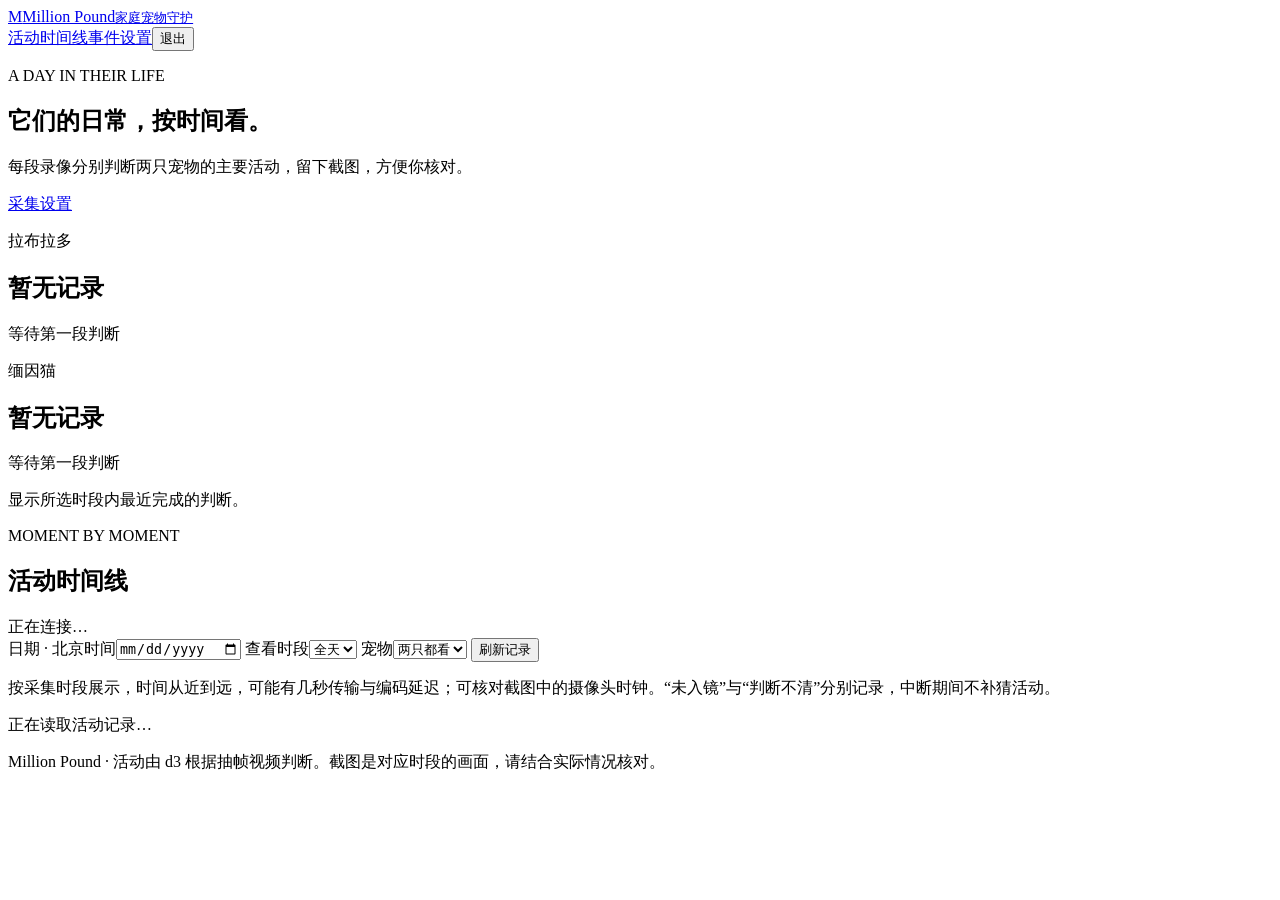
==== million_pound/web/activities.html @ ca4ba875 "feat: add continuous capture and pet activity timeline with evidence" ====
<!doctype html>
<html lang="zh-CN">
<head>
  <meta charset="utf-8"><meta name="viewport" content="width=device-width,initial-scale=1">
  <title>活动时间线 · Million Pound</title>
  <link rel="stylesheet" href="/assets/style.css"><script src="/assets/activities.js" type="module"></script>
</head>
<body>
<header class="topbar">
  <a class="brand" href="/"><span class="brand-mark" aria-hidden="true">M</span><span>Million Pound<small>家庭宠物守护</small></span></a>
  <nav aria-label="主导航"><a href="/activities" aria-current="page">活动时间线</a><a href="/#events">事件</a><a href="/#settings">设置</a><button id="logout" class="quiet">退出</button></nav>
</header>
<main class="shell">
  <section class="hero">
    <div><p class="eyebrow">A DAY IN THEIR LIFE</p><h1>它们的日常，按时间看。</h1><p class="muted">每段录像分别判断两只宠物的主要活动，留下截图，方便你核对。</p></div>
    <a class="button-link secondary" href="/#settings">采集设置</a>
  </section>
  <div id="message" class="notice" role="status" aria-live="polite" hidden></div>
  <section class="activity-summaries" aria-label="最近一次活动判断">
    <article class="card pet-summary" data-pet="dog"><p class="eyebrow">拉布拉多</p><h2 class="pet-state">暂无记录</h2><p class="pet-confidence muted">等待第一段判断</p></article>
    <article class="card pet-summary" data-pet="cat"><p class="eyebrow">缅因猫</p><h2 class="pet-state">暂无记录</h2><p class="pet-confidence muted">等待第一段判断</p></article>
  </section>
  <p id="summary-time" class="footnote">显示所选时段内最近完成的判断。</p>
  <section class="section" aria-labelledby="timeline-heading">
    <div class="section-heading"><div><p class="eyebrow">MOMENT BY MOMENT</p><h2 id="timeline-heading">活动时间线</h2></div><span id="capture-status" class="muted" aria-live="polite">正在连接…</span></div>
    <form id="timeline-filters" class="card timeline-filters">
      <label>日期 · 北京时间<input id="day" type="date" required></label>
      <label>查看时段<select id="hour"><option value="">全天</option></select></label>
      <label>宠物<select id="pet"><option value="">两只都看</option><option value="dog">拉布拉多</option><option value="cat">缅因猫</option></select></label>
      <button id="refresh-activities" type="submit" class="secondary">刷新记录</button>
    </form>
    <p class="footnote timeline-note">按采集时段展示，时间从近到远，可能有几秒传输与编码延迟；可核对截图中的摄像头时钟。“未入镜”与“判断不清”分别记录，中断期间不补猜活动。</p>
    <div id="activity-list" class="activity-list"><p class="empty">正在读取活动记录…</p></div>
    <button id="older-activities" class="secondary" hidden>更早的记录</button>
  </section>
  <footer>Million Pound · 活动由 d3 根据抽帧视频判断。截图是对应时段的画面，请结合实际情况核对。</footer>
</main>
<template id="activity-template">
  <article class="card activity">
    <div class="event-header"><div class="activity-range"><time class="range-start"></time><span aria-hidden="true"> — </span><time class="range-end"></time></div><span class="badge"></span></div>
    <div class="activity-pets">
      <div class="activity-pet" data-pet="dog"><span class="pet-name">拉布拉多</span><strong class="activity-label"></strong><small class="activity-confidence"></small></div>
      <div class="activity-pet" data-pet="cat"><span class="pet-name">缅因猫</span><strong class="activity-label"></strong><small class="activity-confidence"></small></div>
    </div>
    <p class="activity-message muted" hidden></p>
    <a class="activity-photo" target="_blank" rel="noopener" hidden><img loading="lazy" alt=""><span class="photo-caption"></span></a>
    <p class="missing-evidence muted" hidden></p>
  </article>
</template>
</body></html>
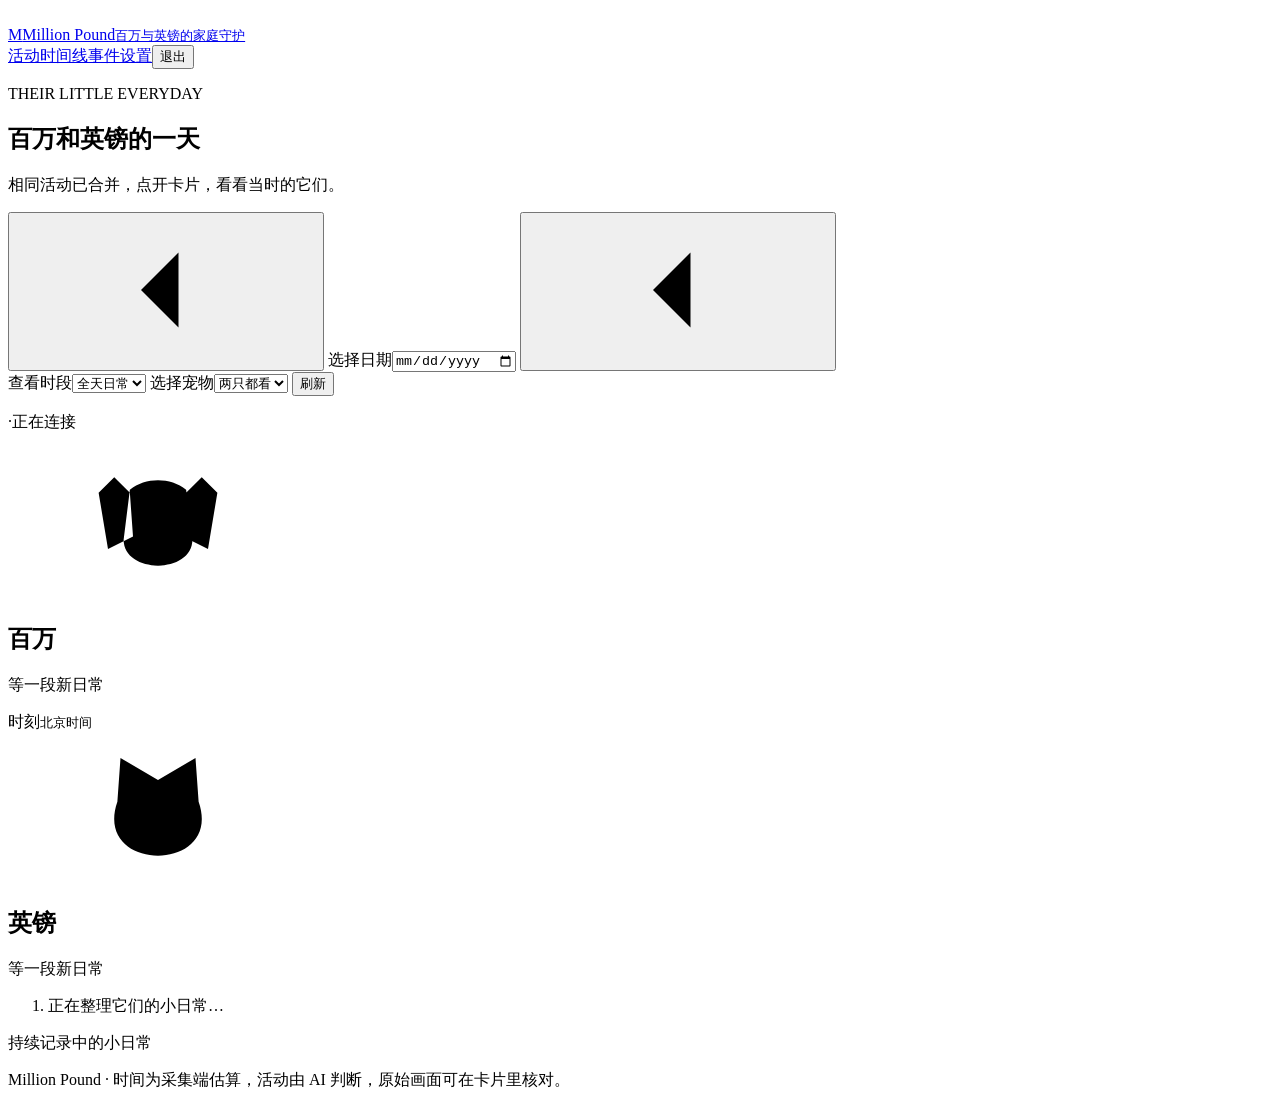
==== commit 3e0f4c81: "feat: simplify pet activity timeline and unify eating and drinking" ====
--- a/million_pound/web/activities.html
+++ b/million_pound/web/activities.html
@@ -2,49 +2,68 @@
 <html lang="zh-CN">
 <head>
   <meta charset="utf-8"><meta name="viewport" content="width=device-width,initial-scale=1">
-  <title>活动时间线 · Million Pound</title>
+  <title>百万和英镑的一天 · Million Pound</title>
   <link rel="stylesheet" href="/assets/style.css"><script src="/assets/activities.js" type="module"></script>
 </head>
-<body>
+<body class="activity-page">
+<svg class="icon-library" width="0" height="0" aria-hidden="true"><defs>
+  <symbol id="icon-dog" viewBox="0 0 48 48"><path d="M15 14 10 9 5 14l3 18 8-4m17-14 5-5 5 5-3 18-8-4M15 13c5-4 13-4 18 0l2 16c0 11-22 11-22 0z"/><path d="M19 23v2m10-2v2m-8 5h6l-3 3zm3 3v3m-5-1c3 3 7 3 10 0"/></symbol>
+  <symbol id="icon-cat" viewBox="0 0 48 48"><path d="m11 22 1-14 12 7L36 8l1 14c8 23-34 23-26 0z"/><path d="M18 24v2m12-2v2m-9 5 3 2 3-2m-3 2v4m-9-5-8-2m8 6-8 1m26-5 8-2m-8 6 8 1"/></symbol>
+  <symbol id="icon-sleeping" viewBox="0 0 24 24"><path d="M17 15a7 7 0 0 1-8-10A8 8 0 1 0 20 16m-7-12h4l-4 5h4m2-7h3l-3 4h3"/></symbol>
+  <symbol id="icon-eating" viewBox="0 0 24 24"><path d="M3 11h18c-1 8-17 8-18 0zm2 9h14M8 3v4m4-5v5m4-4v4"/></symbol>
+  <symbol id="icon-walking" viewBox="0 0 24 24"><path d="m9 10 4-3 4 4 4 1m-8-5-2 7-5 6m5-6 5 2 2 5M3 9h4m-6 5h4"/><circle cx="15" cy="3.5" r="2"/></symbol>
+  <symbol id="icon-playing" viewBox="0 0 24 24"><path d="m12 2 2.5 7.5L22 12l-7.5 2.5L12 22l-2.5-7.5L2 12l7.5-2.5z"/></symbol>
+  <symbol id="icon-resting" viewBox="0 0 24 24"><path d="M5 16a4 4 0 0 1 1-8 6 6 0 0 1 11-1 4.5 4.5 0 1 1 1 9zM8 20h8"/></symbol>
+  <symbol id="icon-not_visible" viewBox="0 0 24 24"><path d="M3 8V4h4m10 0h4v4M3 16v4h4m10 0h4v-4M8 12h.01M12 12h.01M16 12h.01"/></symbol>
+  <symbol id="icon-uncertain" viewBox="0 0 24 24"><path d="M9 8a3 3 0 1 1 5 2c-2 1-2 2-2 4m0 4h.01"/><circle cx="12" cy="12" r="10"/></symbol>
+  <symbol id="icon-other" viewBox="0 0 24 24"><circle cx="12" cy="15" r="4"/><ellipse cx="5" cy="9" rx="2" ry="3"/><ellipse cx="10" cy="4" rx="2" ry="3"/><ellipse cx="17" cy="5" rx="2" ry="3"/><ellipse cx="21" cy="11" rx="2" ry="3"/></symbol>
+  <symbol id="icon-camera" viewBox="0 0 24 24"><path d="m8 5 2-2h4l2 2h4v15H4V5z"/><circle cx="12" cy="12" r="4"/></symbol>
+  <symbol id="icon-arrow" viewBox="0 0 24 24"><path d="m14 6-6 6 6 6"/></symbol>
+  <symbol id="icon-close" viewBox="0 0 24 24"><path d="m6 6 12 12M6 18 18 6"/></symbol>
+</defs></svg>
 <header class="topbar">
-  <a class="brand" href="/"><span class="brand-mark" aria-hidden="true">M</span><span>Million Pound<small>家庭宠物守护</small></span></a>
+  <a class="brand" href="/"><span class="brand-mark" aria-hidden="true">M</span><span>Million Pound<small>百万与英镑的家庭守护</small></span></a>
   <nav aria-label="主导航"><a href="/activities" aria-current="page">活动时间线</a><a href="/#events">事件</a><a href="/#settings">设置</a><button id="logout" class="quiet">退出</button></nav>
 </header>
-<main class="shell">
-  <section class="hero">
-    <div><p class="eyebrow">A DAY IN THEIR LIFE</p><h1>它们的日常，按时间看。</h1><p class="muted">每段录像分别判断两只宠物的主要活动，留下截图，方便你核对。</p></div>
-    <a class="button-link secondary" href="/#settings">采集设置</a>
+<main class="diary-shell">
+  <section class="diary-intro">
+    <p class="eyebrow">THEIR LITTLE EVERYDAY</p><h1>百万和英镑的一天</h1>
+    <p class="diary-subtitle">相同活动已合并，点开卡片，看看当时的它们。</p>
+    <form id="timeline-filters" class="diary-toolbar">
+      <div class="day-controls">
+        <button id="previous-day" type="button" class="icon-button" aria-label="前一天"><svg><use href="#icon-arrow"/></svg></button>
+        <label class="day-picker"><span class="visually-hidden">选择日期</span><input id="day" type="date" required></label>
+        <button id="next-day" type="button" class="icon-button" aria-label="后一天"><svg class="flip"><use href="#icon-arrow"/></svg></button>
+      </div>
+      <label class="diary-select"><span class="visually-hidden">查看时段</span><select id="hour"><option value="">全天日常</option></select></label>
+      <label class="diary-select"><span class="visually-hidden">选择宠物</span><select id="pet"><option value="">两只都看</option><option value="dog">只看百万</option><option value="cat">只看英镑</option></select></label>
+      <button id="refresh-activities" type="submit" class="quiet">刷新</button>
+    </form>
+    <p class="diary-date"><span id="selected-date"></span><span class="date-separator" aria-hidden="true">·</span><span id="capture-status" class="capture-status" aria-live="polite">正在连接</span></p>
   </section>
   <div id="message" class="notice" role="status" aria-live="polite" hidden></div>
-  <section class="activity-summaries" aria-label="最近一次活动判断">
-    <article class="card pet-summary" data-pet="dog"><p class="eyebrow">拉布拉多</p><h2 class="pet-state">暂无记录</h2><p class="pet-confidence muted">等待第一段判断</p></article>
-    <article class="card pet-summary" data-pet="cat"><p class="eyebrow">缅因猫</p><h2 class="pet-state">暂无记录</h2><p class="pet-confidence muted">等待第一段判断</p></article>
+  <section aria-label="百万和英镑的活动时间线">
+    <div class="pet-lanes">
+      <div class="pet-header" data-pet="dog"><span class="pet-avatar"><svg aria-hidden="true"><use href="#icon-dog"/></svg></span><div><h2>百万</h2><p class="pet-current">等一段新日常</p></div></div>
+      <div class="lane-axis-label">时刻<small>北京时间</small></div>
+      <div class="pet-header" data-pet="cat"><span class="pet-avatar"><svg aria-hidden="true"><use href="#icon-cat"/></svg></span><div><h2>英镑</h2><p class="pet-current">等一段新日常</p></div></div>
+    </div>
+    <ol id="activity-list" class="activity-timeline" aria-label="从近到远的日常"><li class="timeline-empty">正在整理它们的小日常…</li></ol>
+    <div class="timeline-end"><span></span><button id="older-activities" class="quiet" hidden>再往前看看</button><p id="history-note">持续记录中的小日常</p></div>
   </section>
-  <p id="summary-time" class="footnote">显示所选时段内最近完成的判断。</p>
-  <section class="section" aria-labelledby="timeline-heading">
-    <div class="section-heading"><div><p class="eyebrow">MOMENT BY MOMENT</p><h2 id="timeline-heading">活动时间线</h2></div><span id="capture-status" class="muted" aria-live="polite">正在连接…</span></div>
-    <form id="timeline-filters" class="card timeline-filters">
-      <label>日期 · 北京时间<input id="day" type="date" required></label>
-      <label>查看时段<select id="hour"><option value="">全天</option></select></label>
-      <label>宠物<select id="pet"><option value="">两只都看</option><option value="dog">拉布拉多</option><option value="cat">缅因猫</option></select></label>
-      <button id="refresh-activities" type="submit" class="secondary">刷新记录</button>
-    </form>
-    <p class="footnote timeline-note">按采集时段展示，时间从近到远，可能有几秒传输与编码延迟；可核对截图中的摄像头时钟。“未入镜”与“判断不清”分别记录，中断期间不补猜活动。</p>
-    <div id="activity-list" class="activity-list"><p class="empty">正在读取活动记录…</p></div>
-    <button id="older-activities" class="secondary" hidden>更早的记录</button>
-  </section>
-  <footer>Million Pound · 活动由 d3 根据抽帧视频判断。截图是对应时段的画面，请结合实际情况核对。</footer>
+  <footer>Million Pound · 时间为采集端估算，活动由 AI 判断，原始画面可在卡片里核对。</footer>
 </main>
-<template id="activity-template">
-  <article class="card activity">
-    <div class="event-header"><div class="activity-range"><time class="range-start"></time><span aria-hidden="true"> — </span><time class="range-end"></time></div><span class="badge"></span></div>
-    <div class="activity-pets">
-      <div class="activity-pet" data-pet="dog"><span class="pet-name">拉布拉多</span><strong class="activity-label"></strong><small class="activity-confidence"></small></div>
-      <div class="activity-pet" data-pet="cat"><span class="pet-name">缅因猫</span><strong class="activity-label"></strong><small class="activity-confidence"></small></div>
-    </div>
-    <p class="activity-message muted" hidden></p>
-    <a class="activity-photo" target="_blank" rel="noopener" hidden><img loading="lazy" alt=""><span class="photo-caption"></span></a>
-    <p class="missing-evidence muted" hidden></p>
-  </article>
-</template>
+<template id="moment-template"><li class="timeline-row"><div class="timeline-cell" data-pet="dog"></div><div class="timeline-point"><span class="timeline-dot"></span><time></time></div><div class="timeline-cell" data-pet="cat"></div></li></template>
+<template id="episode-template"><button type="button" class="episode-card"><span class="episode-content"><span class="episode-symbol"><svg aria-hidden="true"><use/></svg></span><span><strong class="episode-title"></strong><span class="episode-duration"></span></span></span><span class="episode-footer"><span class="episode-range"></span><span class="episode-photo" aria-hidden="true"><svg><use href="#icon-camera"/></svg><span>看照片</span></span></span></button></template>
+<dialog id="activity-details" class="activity-dialog" aria-labelledby="detail-title">
+  <div class="detail-card">
+    <button id="close-details" class="icon-button detail-close" type="button" aria-label="关闭详情"><svg><use href="#icon-close"/></svg></button>
+    <p id="detail-pet" class="eyebrow"></p><h2 id="detail-title"></h2><p id="detail-period" class="muted"></p>
+    <div class="detail-picture"><a id="detail-original" target="_blank" rel="noopener"><img id="detail-image" alt=""></a><p id="detail-missing" hidden>这张截图已过期或暂时不可用，活动记录仍然保留。</p></div>
+    <div class="detail-gallery"><button id="previous-photo" type="button" class="quiet">← 更早画面</button><span id="detail-photo-index"></span><button id="next-photo" type="button" class="quiet">更晚画面 →</button></div>
+    <label class="photo-scrubber"><span class="visually-hidden">选择这段活动的画面</span><input id="photo-position" type="range" min="0" step="1" aria-label="选择这段活动的画面"></label>
+    <p id="detail-caption" class="detail-caption"></p><p id="detail-confidence" class="detail-confidence"></p>
+    <p id="detail-message" class="notice" hidden></p><p id="detail-count" class="footnote"></p>
+  </div>
+</dialog>
 </body></html>
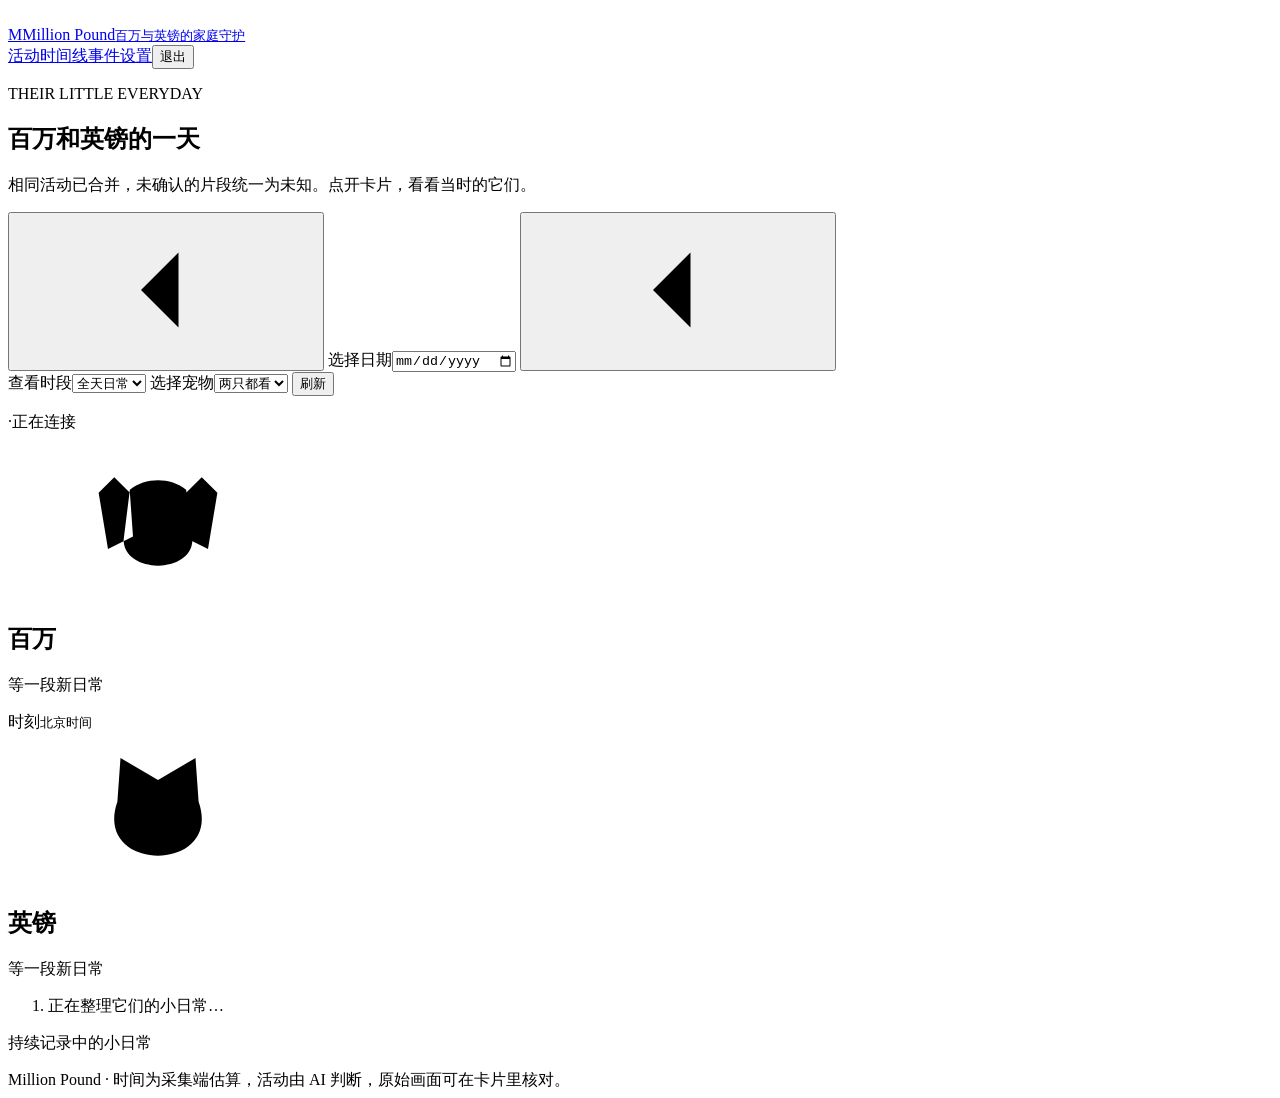
==== commit 64fee731: "fix: verify pet identity and merge unknown timeline states" ====
--- a/million_pound/web/activities.html
+++ b/million_pound/web/activities.html
@@ -14,7 +14,6 @@
   <symbol id="icon-walking" viewBox="0 0 24 24"><path d="m9 10 4-3 4 4 4 1m-8-5-2 7-5 6m5-6 5 2 2 5M3 9h4m-6 5h4"/><circle cx="15" cy="3.5" r="2"/></symbol>
   <symbol id="icon-playing" viewBox="0 0 24 24"><path d="m12 2 2.5 7.5L22 12l-7.5 2.5L12 22l-2.5-7.5L2 12l7.5-2.5z"/></symbol>
   <symbol id="icon-resting" viewBox="0 0 24 24"><path d="M5 16a4 4 0 0 1 1-8 6 6 0 0 1 11-1 4.5 4.5 0 1 1 1 9zM8 20h8"/></symbol>
-  <symbol id="icon-not_visible" viewBox="0 0 24 24"><path d="M3 8V4h4m10 0h4v4M3 16v4h4m10 0h4v-4M8 12h.01M12 12h.01M16 12h.01"/></symbol>
   <symbol id="icon-uncertain" viewBox="0 0 24 24"><path d="M9 8a3 3 0 1 1 5 2c-2 1-2 2-2 4m0 4h.01"/><circle cx="12" cy="12" r="10"/></symbol>
   <symbol id="icon-other" viewBox="0 0 24 24"><circle cx="12" cy="15" r="4"/><ellipse cx="5" cy="9" rx="2" ry="3"/><ellipse cx="10" cy="4" rx="2" ry="3"/><ellipse cx="17" cy="5" rx="2" ry="3"/><ellipse cx="21" cy="11" rx="2" ry="3"/></symbol>
   <symbol id="icon-camera" viewBox="0 0 24 24"><path d="m8 5 2-2h4l2 2h4v15H4V5z"/><circle cx="12" cy="12" r="4"/></symbol>
@@ -28,7 +27,7 @@
 <main class="diary-shell">
   <section class="diary-intro">
     <p class="eyebrow">THEIR LITTLE EVERYDAY</p><h1>百万和英镑的一天</h1>
-    <p class="diary-subtitle">相同活动已合并，点开卡片，看看当时的它们。</p>
+    <p class="diary-subtitle">相同活动已合并，未确认的片段统一为未知。点开卡片，看看当时的它们。</p>
     <form id="timeline-filters" class="diary-toolbar">
       <div class="day-controls">
         <button id="previous-day" type="button" class="icon-button" aria-label="前一天"><svg><use href="#icon-arrow"/></svg></button>
@@ -62,7 +61,7 @@
     <div class="detail-picture"><a id="detail-original" target="_blank" rel="noopener"><img id="detail-image" alt=""></a><p id="detail-missing" hidden>这张截图已过期或暂时不可用，活动记录仍然保留。</p></div>
     <div class="detail-gallery"><button id="previous-photo" type="button" class="quiet">← 更早画面</button><span id="detail-photo-index"></span><button id="next-photo" type="button" class="quiet">更晚画面 →</button></div>
     <label class="photo-scrubber"><span class="visually-hidden">选择这段活动的画面</span><input id="photo-position" type="range" min="0" step="1" aria-label="选择这段活动的画面"></label>
-    <p id="detail-caption" class="detail-caption"></p><p id="detail-confidence" class="detail-confidence"></p>
+    <p id="detail-caption" class="detail-caption"></p><p id="detail-confidence" class="detail-confidence"></p><p id="detail-identity" class="detail-confidence" hidden></p>
     <p id="detail-message" class="notice" hidden></p><p id="detail-count" class="footnote"></p>
   </div>
 </dialog>
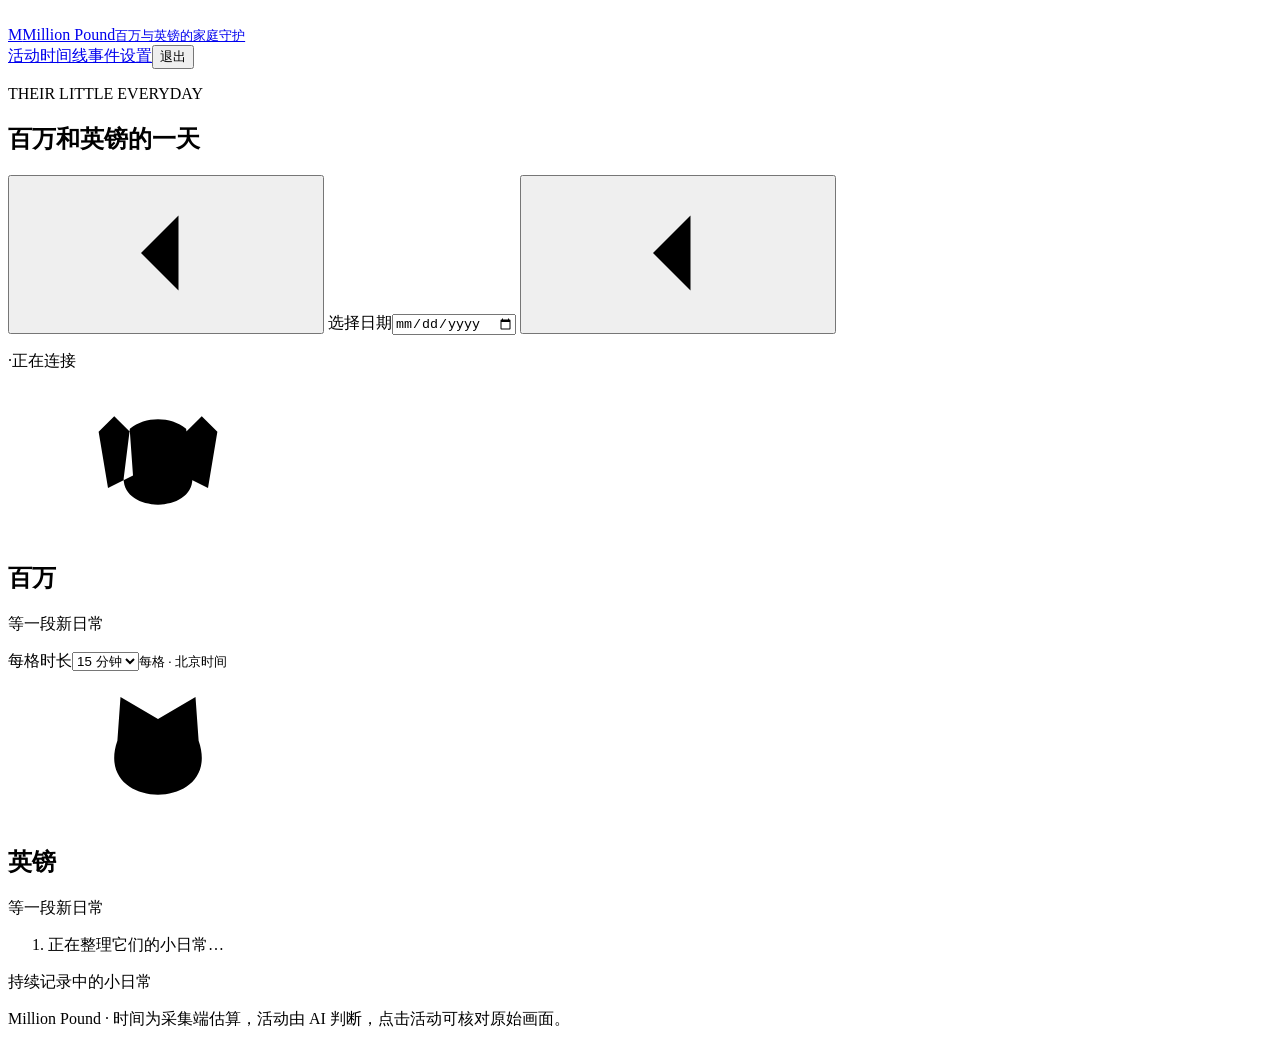
==== commit fe6a2096: "feat: refine pet monitoring and require agent commits Refine the activity timeline, evidence playbac" ====
--- a/million_pound/web/activities.html
+++ b/million_pound/web/activities.html
@@ -22,43 +22,43 @@
 </defs></svg>
 <header class="topbar">
   <a class="brand" href="/"><span class="brand-mark" aria-hidden="true">M</span><span>Million Pound<small>百万与英镑的家庭守护</small></span></a>
-  <nav aria-label="主导航"><a href="/activities" aria-current="page">活动时间线</a><a href="/#events">事件</a><a href="/#settings">设置</a><button id="logout" class="quiet">退出</button></nav>
+  <nav aria-label="主导航"><a href="/activities" aria-current="page">活动时间线</a><a href="/settings#events">事件</a><a href="/settings#settings">设置</a><button id="logout" class="quiet">退出</button></nav>
 </header>
 <main class="diary-shell">
   <section class="diary-intro">
     <p class="eyebrow">THEIR LITTLE EVERYDAY</p><h1>百万和英镑的一天</h1>
-    <p class="diary-subtitle">相同活动已合并，未确认的片段统一为未知。点开卡片，看看当时的它们。</p>
-    <form id="timeline-filters" class="diary-toolbar">
+    <div class="diary-toolbar">
       <div class="day-controls">
         <button id="previous-day" type="button" class="icon-button" aria-label="前一天"><svg><use href="#icon-arrow"/></svg></button>
         <label class="day-picker"><span class="visually-hidden">选择日期</span><input id="day" type="date" required></label>
         <button id="next-day" type="button" class="icon-button" aria-label="后一天"><svg class="flip"><use href="#icon-arrow"/></svg></button>
       </div>
-      <label class="diary-select"><span class="visually-hidden">查看时段</span><select id="hour"><option value="">全天日常</option></select></label>
-      <label class="diary-select"><span class="visually-hidden">选择宠物</span><select id="pet"><option value="">两只都看</option><option value="dog">只看百万</option><option value="cat">只看英镑</option></select></label>
-      <button id="refresh-activities" type="submit" class="quiet">刷新</button>
-    </form>
+    </div>
     <p class="diary-date"><span id="selected-date"></span><span class="date-separator" aria-hidden="true">·</span><span id="capture-status" class="capture-status" aria-live="polite">正在连接</span></p>
   </section>
   <div id="message" class="notice" role="status" aria-live="polite" hidden></div>
   <section aria-label="百万和英镑的活动时间线">
     <div class="pet-lanes">
       <div class="pet-header" data-pet="dog"><span class="pet-avatar"><svg aria-hidden="true"><use href="#icon-dog"/></svg></span><div><h2>百万</h2><p class="pet-current">等一段新日常</p></div></div>
-      <div class="lane-axis-label">时刻<small>北京时间</small></div>
+      <label class="lane-axis-label"><span class="visually-hidden">每格时长</span><select id="timeline-scale"><option value="5">5 分钟</option><option value="15" selected>15 分钟</option><option value="30">30 分钟</option><option value="60">60 分钟</option></select><small>每格 · 北京时间</small></label>
       <div class="pet-header" data-pet="cat"><span class="pet-avatar"><svg aria-hidden="true"><use href="#icon-cat"/></svg></span><div><h2>英镑</h2><p class="pet-current">等一段新日常</p></div></div>
     </div>
     <ol id="activity-list" class="activity-timeline" aria-label="从近到远的日常"><li class="timeline-empty">正在整理它们的小日常…</li></ol>
-    <div class="timeline-end"><span></span><button id="older-activities" class="quiet" hidden>再往前看看</button><p id="history-note">持续记录中的小日常</p></div>
+    <div class="timeline-end"><button id="older-activities" class="quiet" hidden>再往前看看</button><p id="history-note">持续记录中的小日常</p></div>
   </section>
-  <footer>Million Pound · 时间为采集端估算，活动由 AI 判断，原始画面可在卡片里核对。</footer>
+  <footer>Million Pound · 时间为采集端估算，活动由 AI 判断，点击活动可核对原始画面。</footer>
 </main>
-<template id="moment-template"><li class="timeline-row"><div class="timeline-cell" data-pet="dog"></div><div class="timeline-point"><span class="timeline-dot"></span><time></time></div><div class="timeline-cell" data-pet="cat"></div></li></template>
-<template id="episode-template"><button type="button" class="episode-card"><span class="episode-content"><span class="episode-symbol"><svg aria-hidden="true"><use/></svg></span><span><strong class="episode-title"></strong><span class="episode-duration"></span></span></span><span class="episode-footer"><span class="episode-range"></span><span class="episode-photo" aria-hidden="true"><svg><use href="#icon-camera"/></svg><span>看照片</span></span></span></button></template>
+<template id="episode-template"><li class="timeline-interval"><button type="button" class="episode-interval"><svg class="episode-bracket" viewBox="0 0 100 100" preserveAspectRatio="none" aria-hidden="true"><path d="M100 0H0V100H100" vector-effect="non-scaling-stroke"/></svg><svg class="episode-leader" preserveAspectRatio="none" aria-hidden="true"><path vector-effect="non-scaling-stroke"/></svg><span class="episode-label"><strong class="episode-title"></strong><span class="episode-duration"></span><svg class="episode-photo" aria-hidden="true"><use href="#icon-camera"/></svg></span></button></li></template>
+<template id="grid-photo-template"><li class="timeline-photo"><button type="button" class="grid-photo"><img alt="" loading="lazy" decoding="async"><time></time></button></li></template>
+<div id="interval-activities" class="interval-popover" popover role="dialog" aria-labelledby="interval-title">
+  <button type="button" class="icon-button detail-close" popovertarget="interval-activities" popovertargetaction="hide" aria-label="关闭活动列表" autofocus><svg><use href="#icon-close"/></svg></button>
+  <p id="interval-pet" class="eyebrow"></p><h2 id="interval-title"></h2><p class="muted">这一格内的活动，点击可查看照片。</p><ol id="interval-items"></ol>
+</div>
 <dialog id="activity-details" class="activity-dialog" aria-labelledby="detail-title">
   <div class="detail-card">
     <button id="close-details" class="icon-button detail-close" type="button" aria-label="关闭详情"><svg><use href="#icon-close"/></svg></button>
     <p id="detail-pet" class="eyebrow"></p><h2 id="detail-title"></h2><p id="detail-period" class="muted"></p>
-    <div class="detail-picture"><a id="detail-original" target="_blank" rel="noopener"><img id="detail-image" alt=""></a><p id="detail-missing" hidden>这张截图已过期或暂时不可用，活动记录仍然保留。</p></div>
+    <div class="detail-picture"><video id="detail-video" controls muted loop playsinline preload="none" aria-label="这段活动的加速录像，无声" hidden></video><a id="detail-original" target="_blank" rel="noopener"><img id="detail-image" alt=""></a><p id="detail-missing" hidden>这张截图已过期或暂时不可用，活动记录仍然保留。</p></div>
     <div class="detail-gallery"><button id="previous-photo" type="button" class="quiet">← 更早画面</button><span id="detail-photo-index"></span><button id="next-photo" type="button" class="quiet">更晚画面 →</button></div>
     <label class="photo-scrubber"><span class="visually-hidden">选择这段活动的画面</span><input id="photo-position" type="range" min="0" step="1" aria-label="选择这段活动的画面"></label>
     <p id="detail-caption" class="detail-caption"></p><p id="detail-confidence" class="detail-confidence"></p><p id="detail-identity" class="detail-confidence" hidden></p>
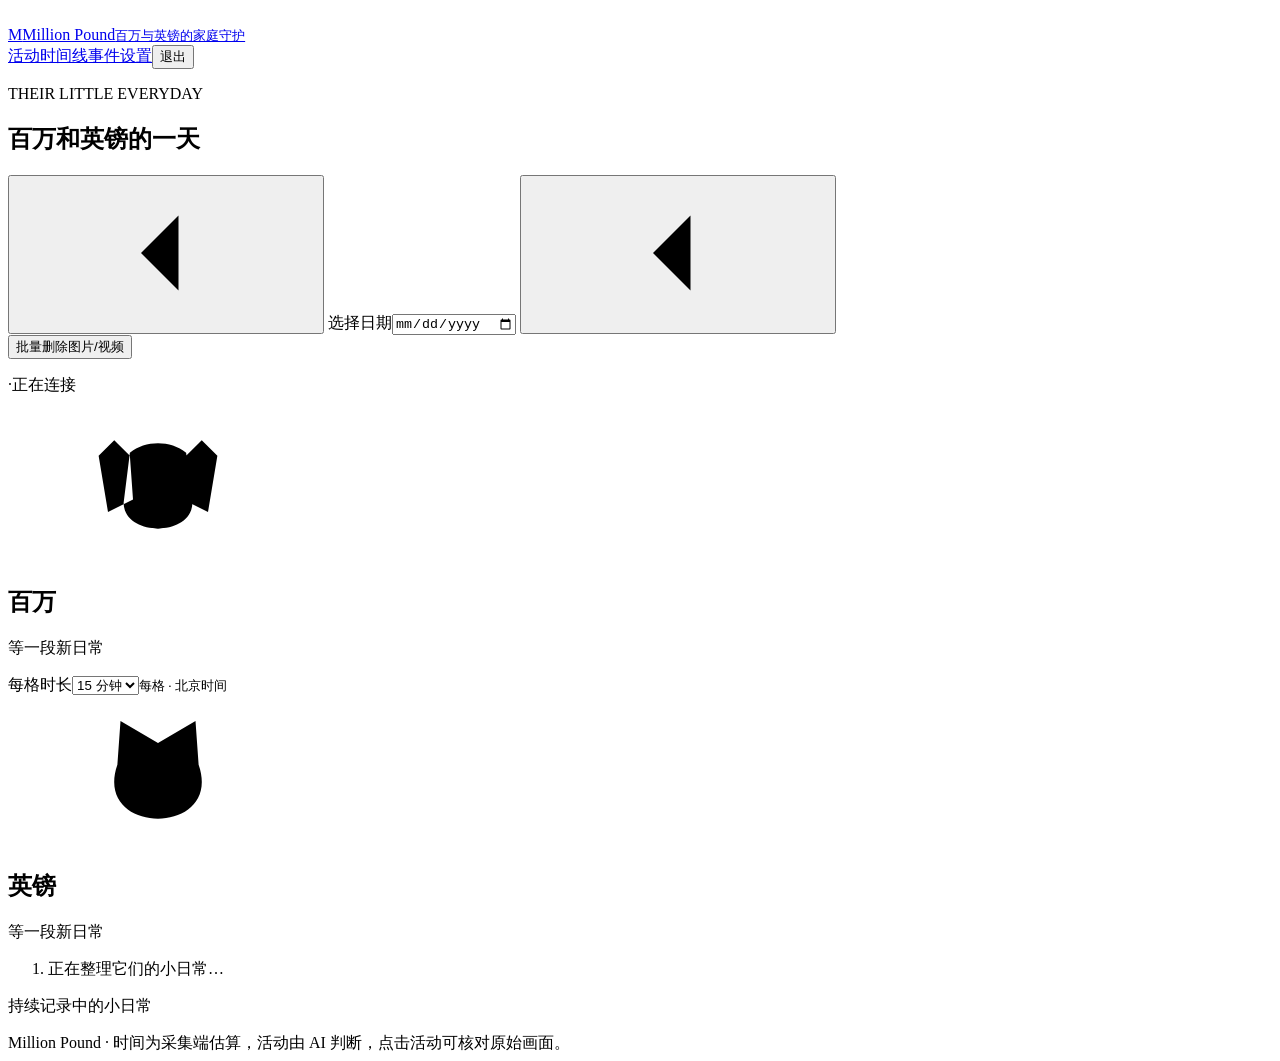
==== commit b0b199fa: "支持时间线和事件媒体的单项及批量删除 按录像片段清理截图、加速视频及两页的关联引用，使原分享链接失效，同时保留文字记录。补充登录和 CSRF 校验、删除确认、失败重试及分析期间删除的竞态保护。  验证" ====
--- a/million_pound/web/activities.html
+++ b/million_pound/web/activities.html
@@ -33,6 +33,7 @@
         <label class="day-picker"><span class="visually-hidden">选择日期</span><input id="day" type="date" required></label>
         <button id="next-day" type="button" class="icon-button" aria-label="后一天"><svg class="flip"><use href="#icon-arrow"/></svg></button>
       </div>
+      <button id="manage-media" type="button" class="secondary">批量删除图片/视频</button>
     </div>
     <p class="diary-date"><span id="selected-date"></span><span class="date-separator" aria-hidden="true">·</span><span id="capture-status" class="capture-status" aria-live="polite">正在连接</span></p>
   </section>
@@ -58,11 +59,23 @@
   <div class="detail-card">
     <button id="close-details" class="icon-button detail-close" type="button" aria-label="关闭详情"><svg><use href="#icon-close"/></svg></button>
     <p id="detail-pet" class="eyebrow"></p><h2 id="detail-title"></h2><p id="detail-period" class="muted"></p>
-    <div class="detail-picture"><video id="detail-video" controls muted loop playsinline preload="none" aria-label="这段活动的加速录像，无声" hidden></video><a id="detail-original" target="_blank" rel="noopener"><img id="detail-image" alt=""></a><p id="detail-missing" hidden>这张截图已过期或暂时不可用，活动记录仍然保留。</p></div>
+    <div class="detail-picture"><video id="detail-video" controls muted loop playsinline preload="none" aria-label="这段活动的加速录像，无声" hidden></video><a id="detail-original" target="_blank" rel="noopener"><img id="detail-image" alt=""></a><p id="detail-missing" hidden>图片和视频已删除、过期或暂时不可用，活动记录仍然保留。</p></div>
     <div class="detail-gallery"><button id="previous-photo" type="button" class="quiet">← 更早画面</button><span id="detail-photo-index"></span><button id="next-photo" type="button" class="quiet">更晚画面 →</button></div>
     <label class="photo-scrubber"><span class="visually-hidden">选择这段活动的画面</span><input id="photo-position" type="range" min="0" step="1" aria-label="选择这段活动的画面"></label>
     <p id="detail-caption" class="detail-caption"></p><p id="detail-confidence" class="detail-confidence"></p><p id="detail-identity" class="detail-confidence" hidden></p>
     <p id="detail-message" class="notice" hidden></p><p id="detail-count" class="footnote"></p>
+    <div class="media-tools"><button id="delete-current-media" type="button" class="danger">删除本段图片/视频</button></div>
+    <p class="notice media-message" role="status" aria-live="polite" hidden></p>
+  </div>
+</dialog>
+<dialog id="media-manager" class="activity-dialog" aria-labelledby="media-title">
+  <div class="detail-card">
+    <button id="close-media-manager" class="icon-button detail-close" type="button" aria-label="关闭媒体管理"><svg><use href="#icon-close"/></svg></button>
+    <h2 id="media-title">删除图片和视频</h2>
+    <p class="footnote">以下为所选日期已加载的片段，包含未在时间线展示的画面。删除会同步清理关联事件的媒体，文字记录保留。</p>
+    <div class="media-tools"><label class="media-check"><input id="select-all-activities" type="checkbox">全选已加载媒体</label><button id="delete-selected-activities" type="button" class="danger" disabled>删除选中 (0)</button></div>
+    <p class="notice media-message" role="status" aria-live="polite" hidden></p>
+    <div id="media-records" class="media-records"></div>
   </div>
 </dialog>
 </body></html>
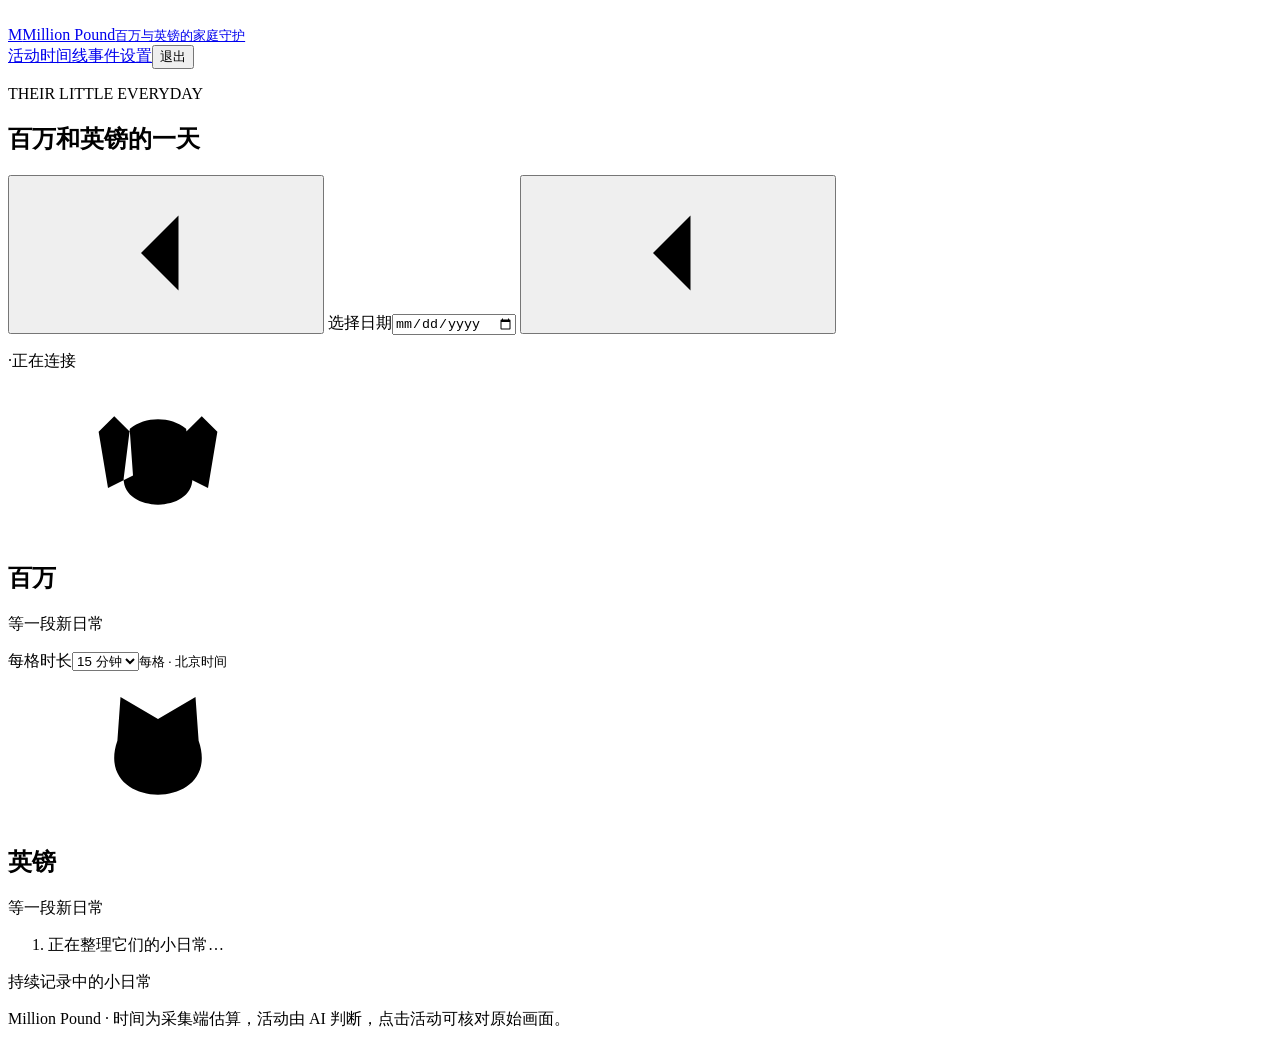
==== commit f1f8112b: "更新模型说明和时间线媒体入口 验证通过：后端 68 项、前端 31 项及 Git 空白检查。" ====
--- a/million_pound/web/activities.html
+++ b/million_pound/web/activities.html
@@ -27,13 +27,10 @@
 <main class="diary-shell">
   <section class="diary-intro">
     <p class="eyebrow">THEIR LITTLE EVERYDAY</p><h1>百万和英镑的一天</h1>
-    <div class="diary-toolbar">
-      <div class="day-controls">
-        <button id="previous-day" type="button" class="icon-button" aria-label="前一天"><svg><use href="#icon-arrow"/></svg></button>
-        <label class="day-picker"><span class="visually-hidden">选择日期</span><input id="day" type="date" required></label>
-        <button id="next-day" type="button" class="icon-button" aria-label="后一天"><svg class="flip"><use href="#icon-arrow"/></svg></button>
-      </div>
-      <button id="manage-media" type="button" class="secondary">批量删除图片/视频</button>
+    <div class="day-controls">
+      <button id="previous-day" type="button" class="icon-button" aria-label="前一天"><svg><use href="#icon-arrow"/></svg></button>
+      <label class="day-picker"><span class="visually-hidden">选择日期</span><input id="day" type="date" required></label>
+      <button id="next-day" type="button" class="icon-button" aria-label="后一天"><svg class="flip"><use href="#icon-arrow"/></svg></button>
     </div>
     <p class="diary-date"><span id="selected-date"></span><span class="date-separator" aria-hidden="true">·</span><span id="capture-status" class="capture-status" aria-live="polite">正在连接</span></p>
   </section>
@@ -68,14 +65,4 @@
     <p class="notice media-message" role="status" aria-live="polite" hidden></p>
   </div>
 </dialog>
-<dialog id="media-manager" class="activity-dialog" aria-labelledby="media-title">
-  <div class="detail-card">
-    <button id="close-media-manager" class="icon-button detail-close" type="button" aria-label="关闭媒体管理"><svg><use href="#icon-close"/></svg></button>
-    <h2 id="media-title">删除图片和视频</h2>
-    <p class="footnote">以下为所选日期已加载的片段，包含未在时间线展示的画面。删除会同步清理关联事件的媒体，文字记录保留。</p>
-    <div class="media-tools"><label class="media-check"><input id="select-all-activities" type="checkbox">全选已加载媒体</label><button id="delete-selected-activities" type="button" class="danger" disabled>删除选中 (0)</button></div>
-    <p class="notice media-message" role="status" aria-live="polite" hidden></p>
-    <div id="media-records" class="media-records"></div>
-  </div>
-</dialog>
 </body></html>
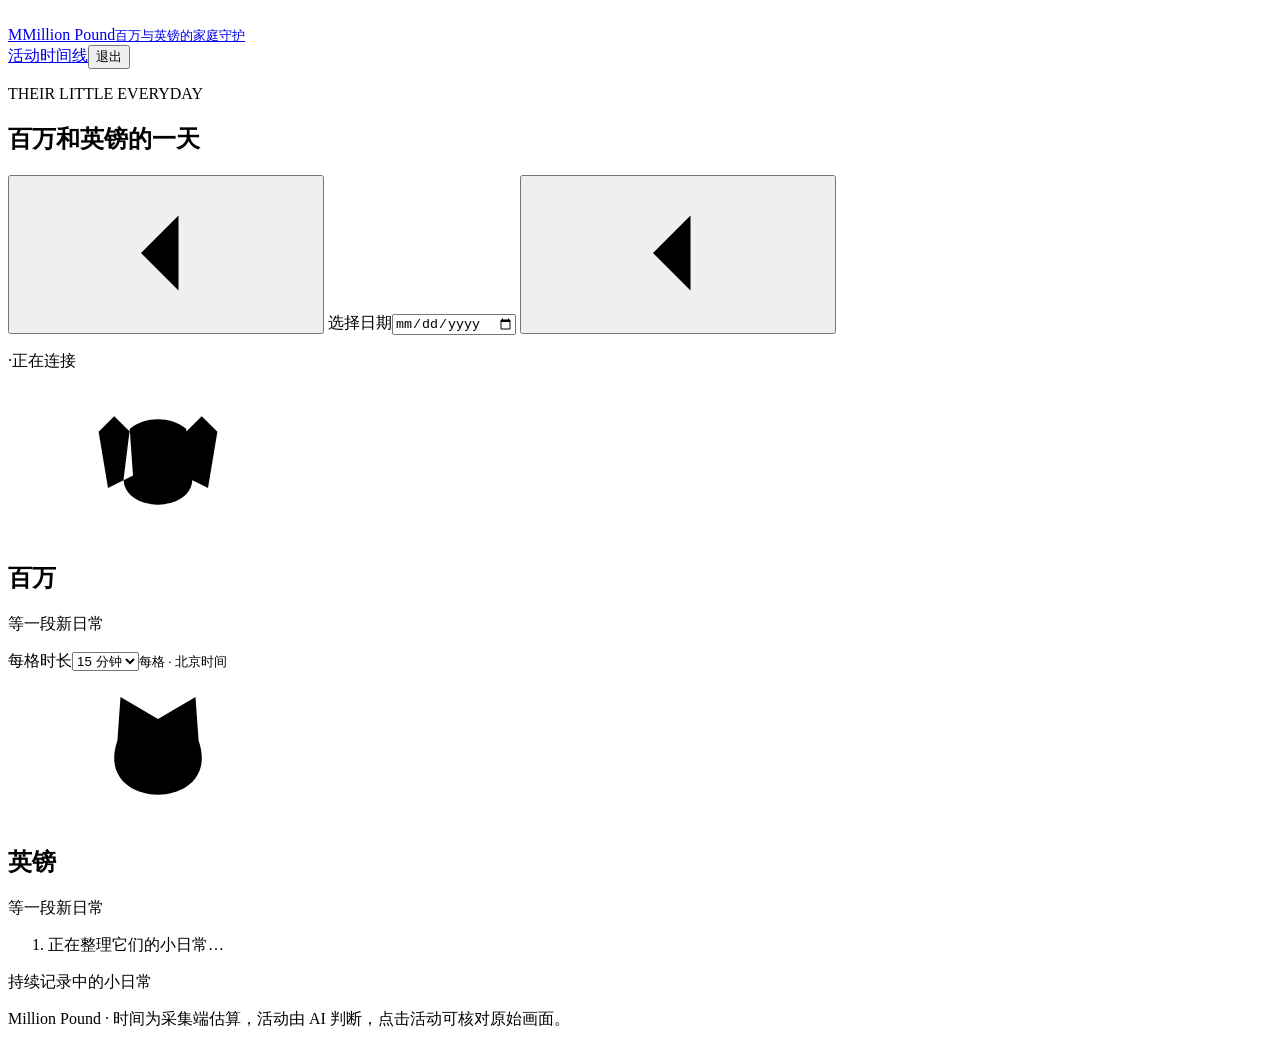
==== commit 66574612: "支持时间线视频7日免密分享、多浏览密码与登录记忆，并提高家具活动展示优先级 在时间线详情新增7日免密视频分享页与链接生成（支持公网地址、Range 播放及媒体删除即失效）；登录页单框统一支持管理员密码" ====
--- a/million_pound/web/activities.html
+++ b/million_pound/web/activities.html
@@ -22,7 +22,7 @@
 </defs></svg>
 <header class="topbar">
   <a class="brand" href="/"><span class="brand-mark" aria-hidden="true">M</span><span>Million Pound<small>百万与英镑的家庭守护</small></span></a>
-  <nav aria-label="主导航"><a href="/activities" aria-current="page">活动时间线</a><a href="/settings#events">事件</a><a href="/settings#settings">设置</a><button id="logout" class="quiet">退出</button></nav>
+  <nav aria-label="主导航"><a href="/activities" aria-current="page">活动时间线</a><a href="/settings#events" data-admin-only hidden>事件</a><a href="/settings#settings" data-admin-only hidden>设置</a><button id="logout" class="quiet">退出</button></nav>
 </header>
 <main class="diary-shell">
   <section class="diary-intro">
@@ -61,7 +61,11 @@
     <label class="photo-scrubber"><span class="visually-hidden">选择这段活动的画面</span><input id="photo-position" type="range" min="0" step="1" aria-label="选择这段活动的画面"></label>
     <p id="detail-caption" class="detail-caption"></p><p id="detail-confidence" class="detail-confidence"></p><p id="detail-identity" class="detail-confidence" hidden></p>
     <p id="detail-message" class="notice" hidden></p><p id="detail-count" class="footnote"></p>
-    <div class="media-tools"><button id="delete-current-media" type="button" class="danger">删除本段图片/视频</button></div>
+    <div class="media-tools"><button id="share-current-video" type="button" class="secondary">分享视频</button><button id="delete-current-media" type="button" class="danger" data-admin-only hidden>删除本段图片/视频</button></div>
+    <div id="share-result" class="share-box" hidden>
+      <p class="share-hint">链接 7 日内无需密码即可观看（有效至 <span id="share-expires"></span>）：</p>
+      <div class="share-row"><input id="share-url" type="text" readonly aria-label="分享链接"><button id="copy-share-url" type="button" class="secondary">复制链接</button></div>
+    </div>
     <p class="notice media-message" role="status" aria-live="polite" hidden></p>
   </div>
 </dialog>
